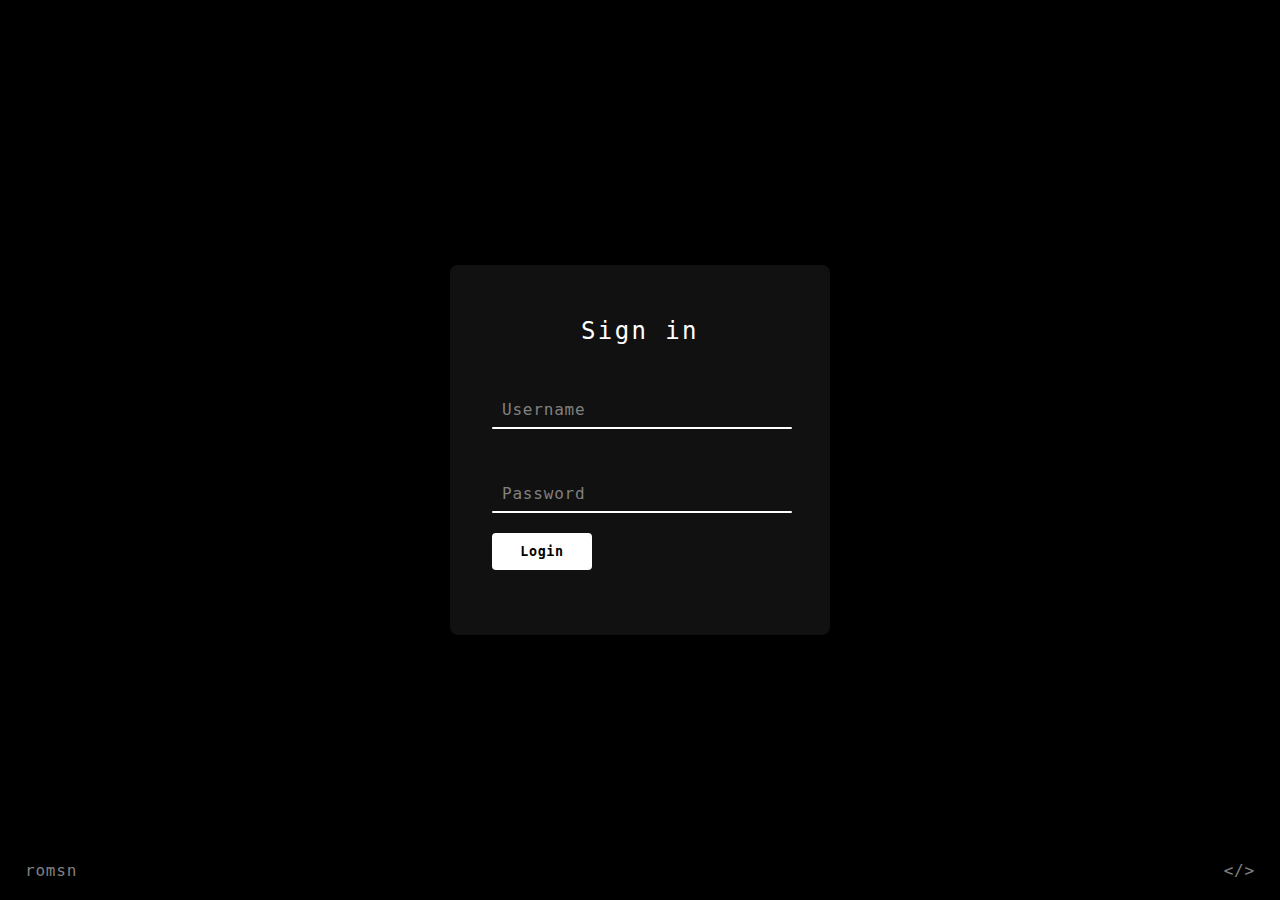
==== index.html @ 241430f1 "rename html" ====
<!DOCTYPE html>
<html lang="en">
	<head>
		<meta charset="UTF-8" />
		<link rel="icon" type="image/svg+xml" href="icon.svg" />
		<meta name="viewport" content="width=device-width" />
		<link href="styleLogin.css" rel="stylesheet" type="text/css" />
		<title>romsn</title>
	</head>
	<body>
		<a class="romsn">romsn</a>
		<a class="symbol">&lt;/&gt;</a>

		<div class="box">
			<div class="login" action="/main.html">
				<h2>Sign in</h2>
				<div class="inputBox">
					<input type="text" required="required" />
					<span>Username</span>
					<i></i>
				</div>

				<div class="inputBox">
					<input type="password" required="required" />
					<span>Password</span>
					<i></i>
				</div>
				<form action="/main.html">
					<input type="submit" value="Login" />
				</form>
			</div>
		</div>
	</body>
</html>
---- styleLogin.css ----
* {
	margin: 0;
	padding: 0;
	box-sizing: border-box;
	font-family: 'Ubuntu Mono', monospace;
}

body {
	display: flex;
	justify-content: center;
	align-items: center;
	min-height: 100vh;
	background-color: black;
}

.box {
	position: relative;
	width: 380px;
	height: 370px;
	background-color: #111111;
	border-radius: 8px;
}

.login {
	position: absolute;
	inset: 2px;
	border-radius: 8px;
	background-color: #111111;
	z-index: 10;
	padding: 50px 40px;
	display: flex;
	flex-direction: column;
}

.login h2 {
	color: white;
	font-weight: 500;
	text-align: center;
	letter-spacing: 0.1em;
}

.inputBox {
	position: relative;
	width: 300px;
	margin-top: 35px;
}

.inputBox input {
	position: relative;
	width: 100%;
	padding: 20px 10px 10px;
	background: transparent;
	border: none;
	outline: none;
	color: #202020;
	font-size: 1em;
	letter-spacing: 0.05em;
	z-index: 10;
}

.inputBox span {
	position: absolute;
	left: 0;
	padding: 20px 10px 10px;
	font-size: 1em;
	color: gray;
	pointer-events: none;
	letter-spacing: 0.05em;
	transition: 0.5s;
}

.inputBox input:valid ~ span,
.inputBox input:focus ~ span {
	color: white;
	transform: translateX(0px) translateY(-34px);
	font-size: 0.75em;
}

.inputBox i {
	position: absolute;
	left: 0;
	bottom: 0;
	width: 100%;
	height: 2px;
	background-color: white;
	border-radius: 4px;
	transition: 0.5s;
	pointer-events: none;
}

.inputBox input:valid ~ i,
.inputBox input:focus ~ i {
	height: 44px;
}

input[type='submit'] {
	border: none;
	outline: none;
	background-color: white;
	padding: 11px 25px;
	width: 100px;
	margin-top: 20px;
	border-radius: 4px;
	font-weight: 600;
	cursor: pointer;
	transition-duration: 0.4s;
	letter-spacing: 0.05em;
}

input[type='submit']:hover {
	background-color: gray;
	transition-duration: 0.4s;
	letter-spacing: 0.05em;
}

input[type='submit']:active {
	opacity: 0.8;
}

.symbol {
	position: absolute;
	bottom: 20px;
	right: 25px;
	z-index: 100;
	display: block;
	color: gray;
	text-decoration: none;
	letter-spacing: 0.05em;
}

.romsn {
	position: absolute;
	bottom: 20px;
	left: 25px;
	z-index: 100;
	display: block;
	color: gray;
	text-decoration: none;
	letter-spacing: 0.05em;
}
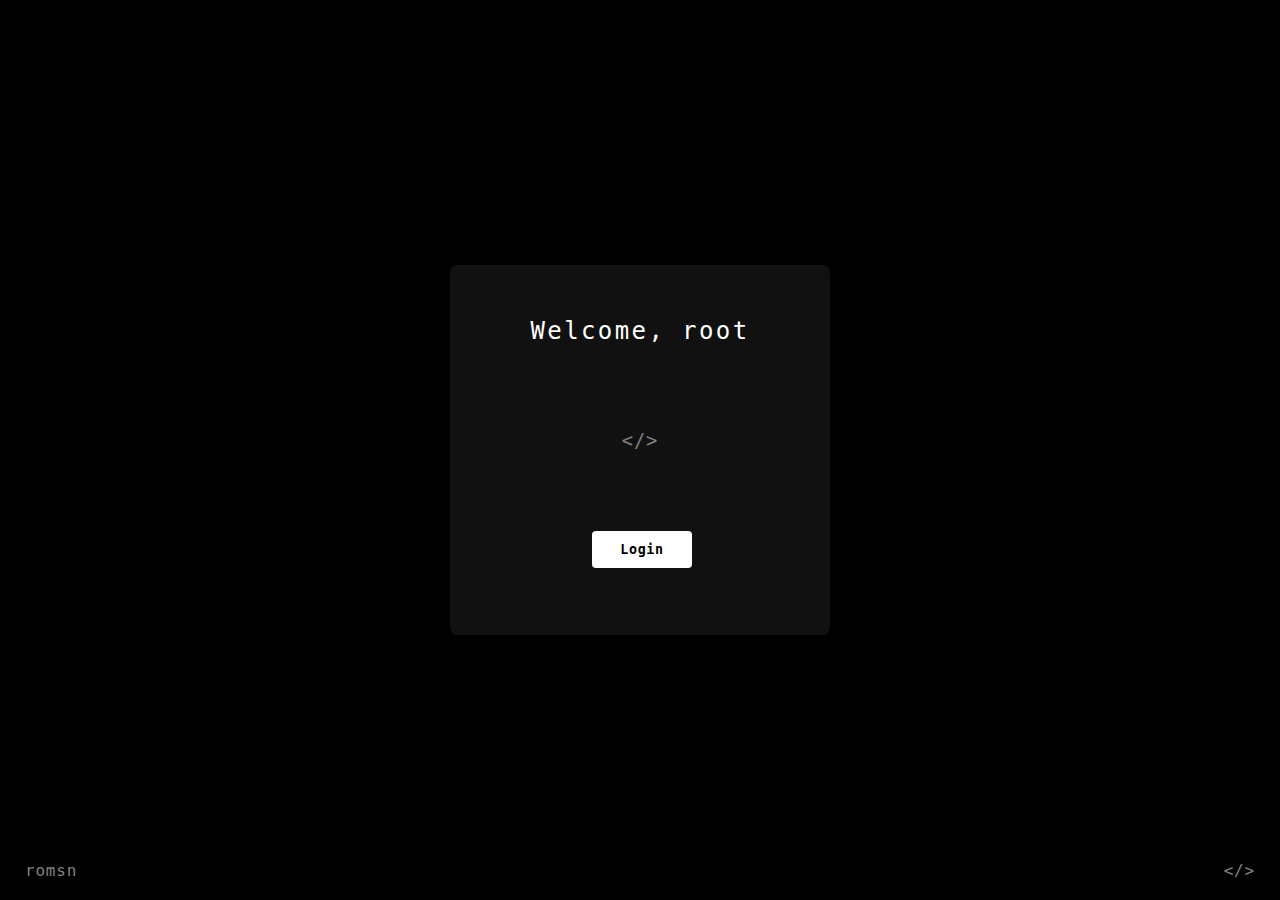
==== commit 348674df: "changing index.html" ====
--- a/index.html
+++ b/index.html
@@ -2,9 +2,9 @@
 <html lang="en">
 	<head>
 		<meta charset="UTF-8" />
-		<link rel="icon" type="image/svg+xml" href="icon.svg" />
+		<link rel="icon" href="icon.png" />
 		<meta name="viewport" content="width=device-width" />
-		<link href="styleLogin.css" rel="stylesheet" type="text/css" />
+		<link href="styleIndex.css" rel="stylesheet" type="text/css" />
 		<title>romsn</title>
 	</head>
 	<body>
@@ -12,19 +12,9 @@
 		<a class="symbol">&lt;/&gt;</a>
 
 		<div class="box">
-			<div class="login" action="/main.html">
-				<h2>Sign in</h2>
-				<div class="inputBox">
-					<input type="text" required="required" />
-					<span>Username</span>
-					<i></i>
-				</div>
-
-				<div class="inputBox">
-					<input type="password" required="required" />
-					<span>Password</span>
-					<i></i>
-				</div>
+			<div class="welcome">
+				<h2>Welcome, root</h2>
+				<h3>&lt;/&gt;</h3>
 				<form action="/main.html">
 					<input type="submit" value="Login" />
 				</form>
--- a/styleIndex.css
+++ b/styleIndex.css
@@ -0,0 +1,95 @@
+* {
+	margin: 0;
+	padding: 0;
+	box-sizing: border-box;
+	font-family: 'Roboto Mono', monospace;
+}
+
+body {
+	display: flex;
+	justify-content: center;
+	align-items: center;
+	min-height: 100vh;
+	background-color: black;
+}
+
+.box {
+	position: relative;
+	width: 380px;
+	height: 370px;
+	background-color: #111111;
+	border-radius: 8px;
+}
+
+.welcome {
+	position: absolute;
+	inset: 2px;
+	border-radius: 8px;
+	background-color: #111111;
+	z-index: 10;
+	padding: 50px 40px;
+	display: flex;
+	flex-direction: column;
+}
+
+.welcome h2 {
+	color: white;
+	font-weight: 500;
+	text-align: center;
+	letter-spacing: 0.1em;
+}
+
+.welcome h3 {
+	color: gray;
+	font-weight: 300;
+	text-align: center;
+	margin-top: 85px;
+	letter-spacing: 0.05em;
+}
+
+input[type='submit'] {
+	border: none;
+	outline: none;
+	background-color: white;
+	padding: 11px 25px;
+	width: 100px;
+	margin-top: 80px;
+	margin-left: 100px;
+	border-radius: 4px;
+	font-weight: 600;
+	cursor: pointer;
+	transition-duration: 0.4s;
+	letter-spacing: 0.05em;
+}
+
+input[type='submit']:hover {
+	background-color: gray;
+	transition-duration: 0.4s;
+	letter-spacing: 0.05em;
+}
+
+input[type='submit']:active {
+	opacity: 0.8;
+}
+
+.symbol {
+	position: absolute;
+	bottom: 20px;
+	right: 25px;
+	z-index: 100;
+	display: block;
+	color: gray;
+	text-decoration: none;
+	letter-spacing: 0.05em;
+}
+
+.romsn {
+	position: absolute;
+	bottom: 20px;
+	left: 25px;
+	z-index: 100;
+	display: block;
+	color: gray;
+	text-decoration: none;
+	letter-spacing: 0.05em;
+}
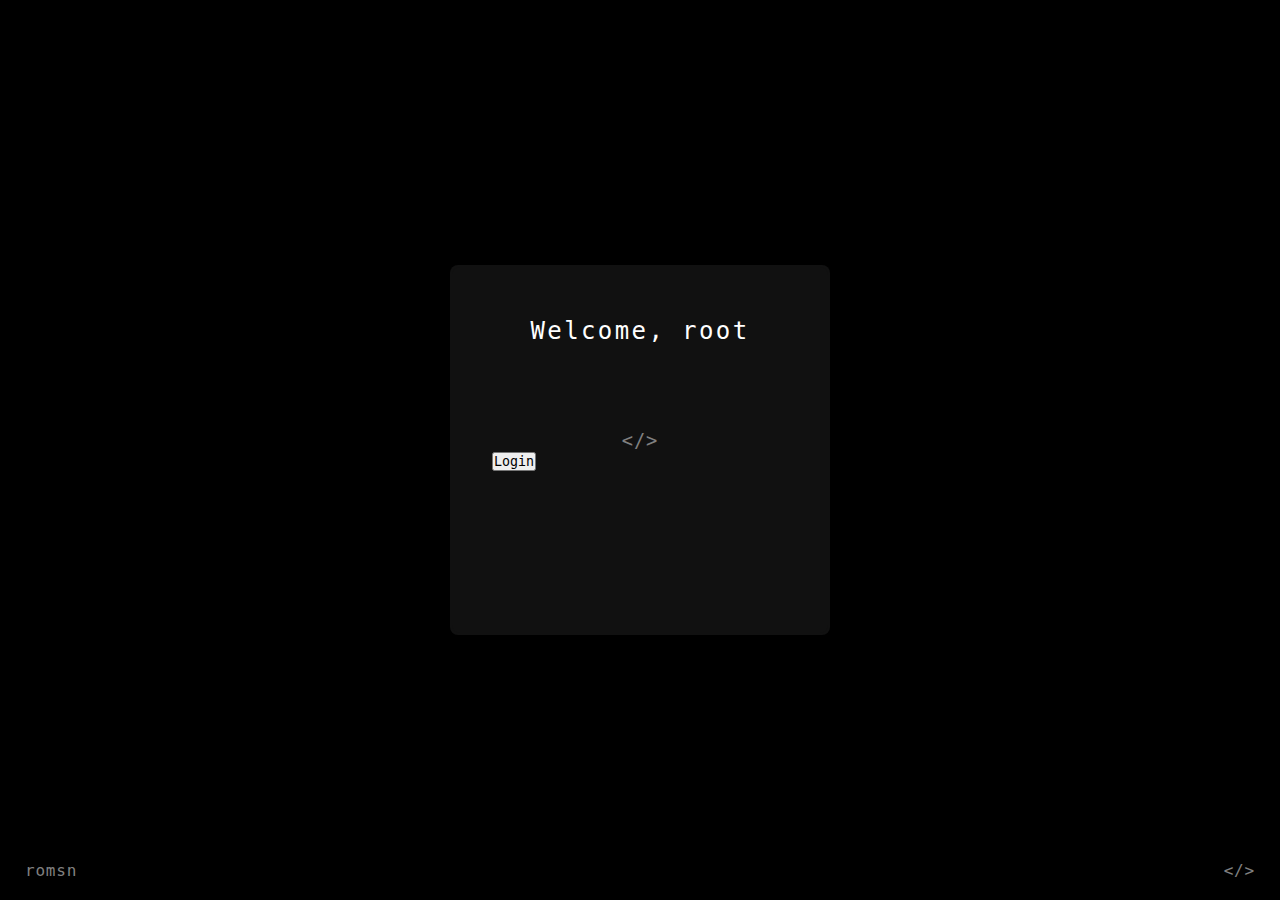
==== commit a2b6a419: "Change button type" ====
--- a/index.html
+++ b/index.html
@@ -16,7 +16,7 @@
 				<h2>Welcome, root</h2>
 				<h3>&lt;/&gt;</h3>
 				<form action="/main.html">
-					<input type="submit" value="Login" />
+					<button type="submit" class="login-button">Login</button>
 				</form>
 			</div>
 		</div>
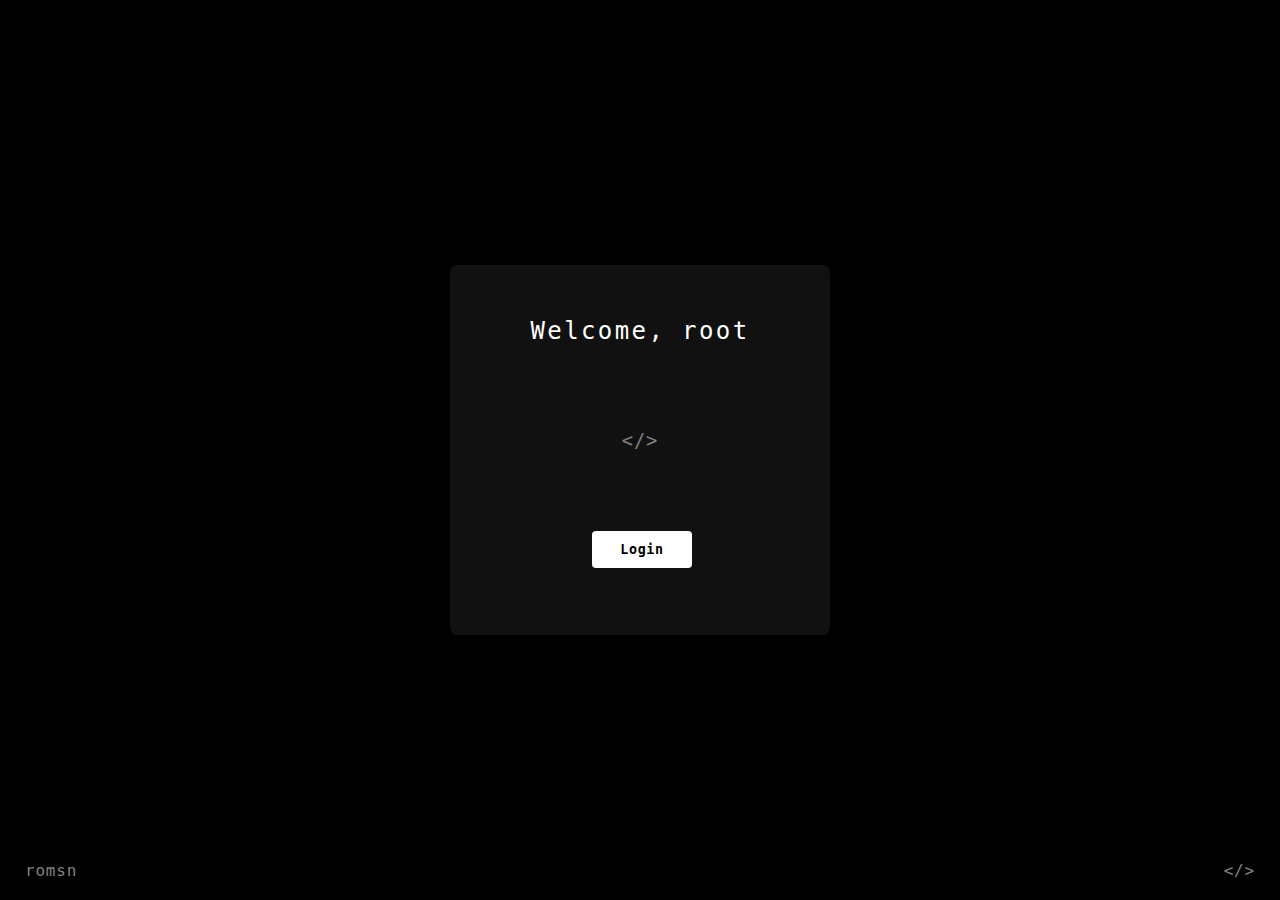
==== commit d3cb867b: "fix button #2" ====
--- a/index.html
+++ b/index.html
@@ -16,7 +16,7 @@
 				<h2>Welcome, root</h2>
 				<h3>&lt;/&gt;</h3>
 				<form action="/main.html">
-					<button type="submit" class="login-button">Login</button>
+					<button class="login-button">Login</button>
 				</form>
 			</div>
 		</div>
--- a/styleIndex.css
+++ b/styleIndex.css
@@ -47,7 +47,7 @@
 	letter-spacing: 0.05em;
 }
 
-input[type='submit'] {
+.login-button {
 	border: none;
 	outline: none;
 	background-color: white;
@@ -57,18 +57,19 @@
 	margin-left: 100px;
 	border-radius: 4px;
 	font-weight: 600;
+	color: black;
 	cursor: pointer;
 	transition-duration: 0.4s;
 	letter-spacing: 0.05em;
 }
 
-input[type='submit']:hover {
+.login-button:hover {
 	background-color: gray;
 	transition-duration: 0.4s;
 	letter-spacing: 0.05em;
 }
 
-input[type='submit']:active {
+.login-button:active {
 	opacity: 0.8;
 }
 
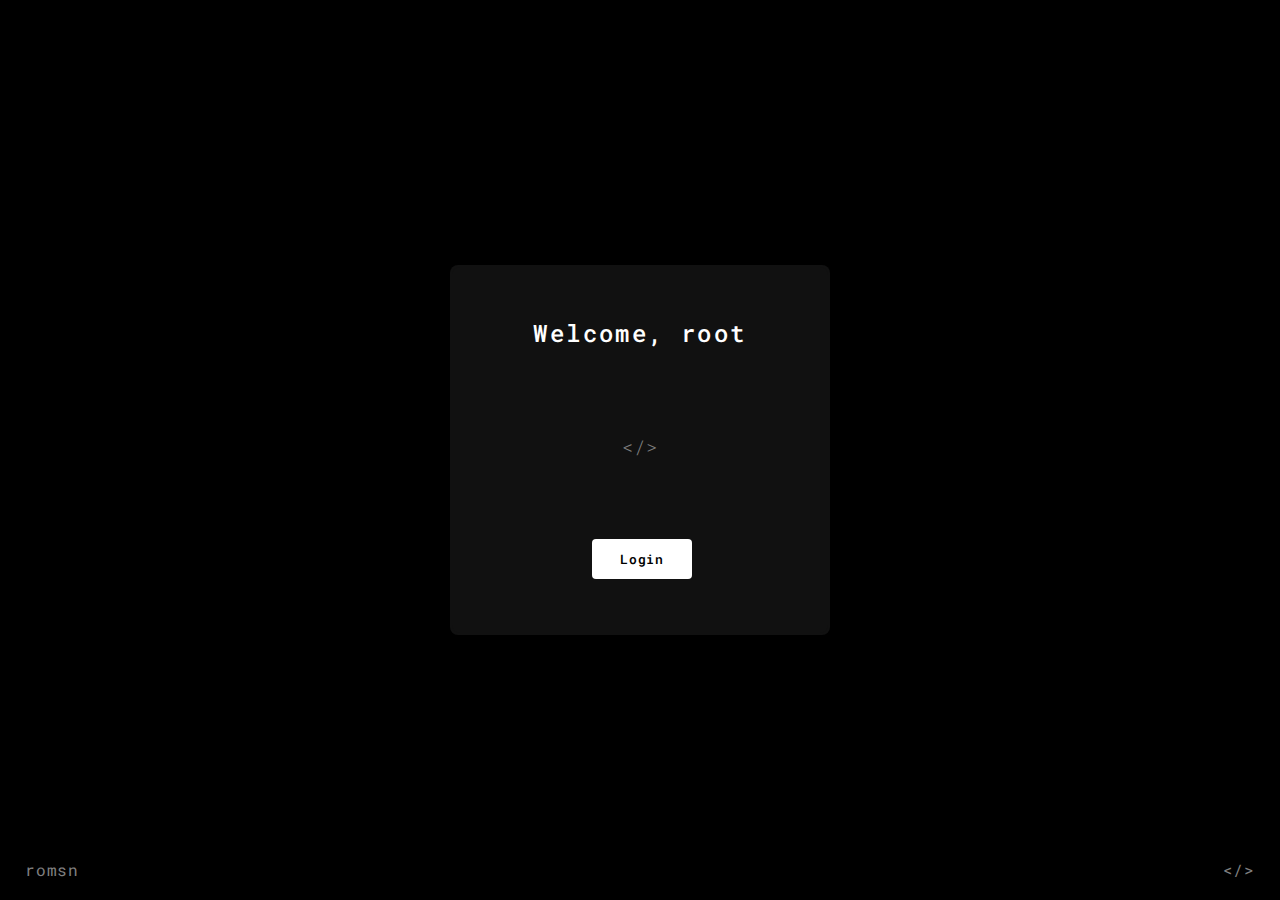
==== commit 8e39a425: "font" ====
--- a/index.html
+++ b/index.html
@@ -3,7 +3,14 @@
 	<head>
 		<meta charset="UTF-8" />
 		<link rel="icon" href="icon.png" />
-		<meta name="viewport" content="width=device-width" />
+		<meta name="viewport" content="width=device-width, initial-scale=1.0" />
+		<link href="styleIndex.css" rel="stylesheet" type="text/css" />
+		<link rel="preconnect" href="https://fonts.googleapis.com" />
+		<link rel="preconnect" href="https://fonts.gstatic.com" crossorigin />
+		<link
+			href="https://fonts.googleapis.com/css2?family=Roboto+Mono&display=swap"
+			rel="stylesheet"
+		/>
 		<link href="styleIndex.css" rel="stylesheet" type="text/css" />
 		<title>romsn</title>
 	</head>
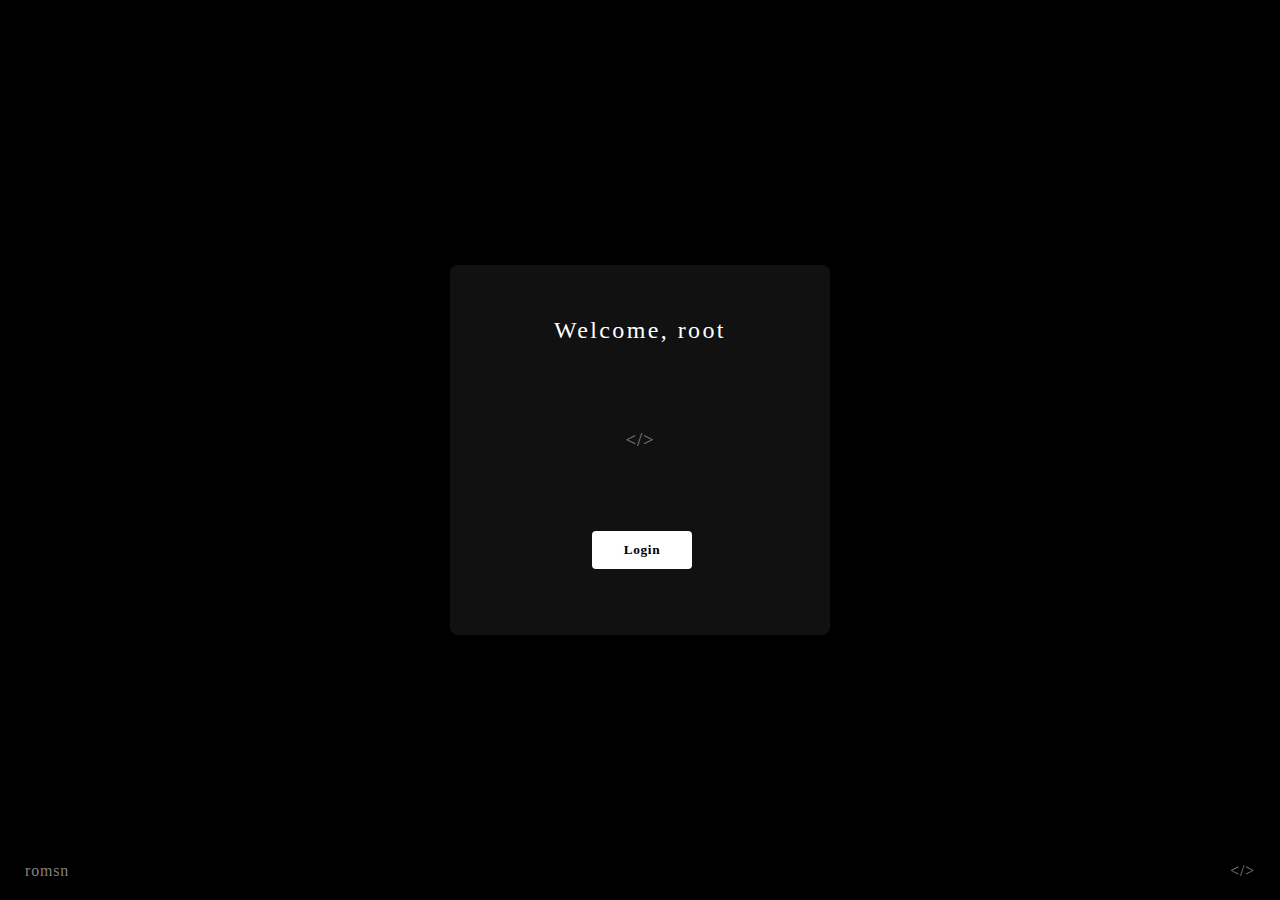
==== commit 976937a1: "change font" ====
--- a/index.html
+++ b/index.html
@@ -5,12 +5,6 @@
 		<link rel="icon" href="icon.png" />
 		<meta name="viewport" content="width=device-width, initial-scale=1.0" />
 		<link href="styleIndex.css" rel="stylesheet" type="text/css" />
-		<link rel="preconnect" href="https://fonts.googleapis.com" />
-		<link rel="preconnect" href="https://fonts.gstatic.com" crossorigin />
-		<link
-			href="https://fonts.googleapis.com/css2?family=Roboto+Mono&display=swap"
-			rel="stylesheet"
-		/>
 		<link href="styleIndex.css" rel="stylesheet" type="text/css" />
 		<title>romsn</title>
 	</head>
--- a/styleIndex.css
+++ b/styleIndex.css
@@ -2,7 +2,7 @@
 	margin: 0;
 	padding: 0;
 	box-sizing: border-box;
-	font-family: 'Roboto Mono', monospace;
+	font-family: 'Cascadia Code';
 }
 
 body {
--- a/styleIndex.css
+++ b/styleIndex.css
@@ -2,7 +2,7 @@
 	margin: 0;
 	padding: 0;
 	box-sizing: border-box;
-	font-family: 'Roboto Mono', monospace;
+	font-family: 'Cascadia Code';
 }
 
 body {
